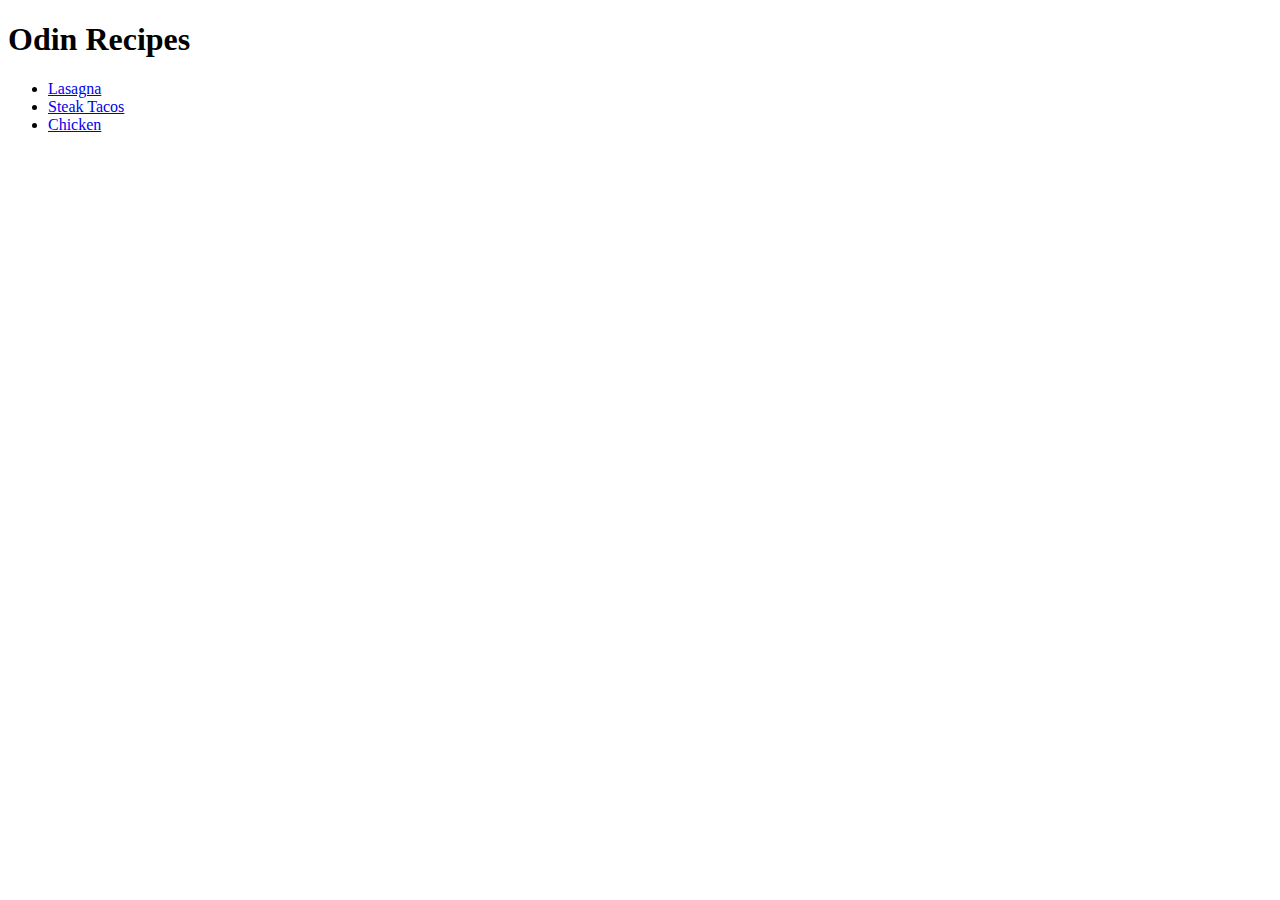
==== index.html @ cd478c09 "Add recipes to my project" ====
<!DOCTYPE html>
<html lang="en">

<head>
    <meta charset="UTF-8">
    <meta name="viewport" content="width=device-width, initial-scale=1.0">
    <title></title>
</head>
<h1>Odin Recipes</h1>
<ul>
    <li><a href="./recipes/lasagna.html">Lasagna</a></li>
    <li><a href="./recipes/tacos.html">Steak Tacos</a></li>
    <li><a href="./recipes/chicken.html">Chicken</a></li>
</ul>


</html>
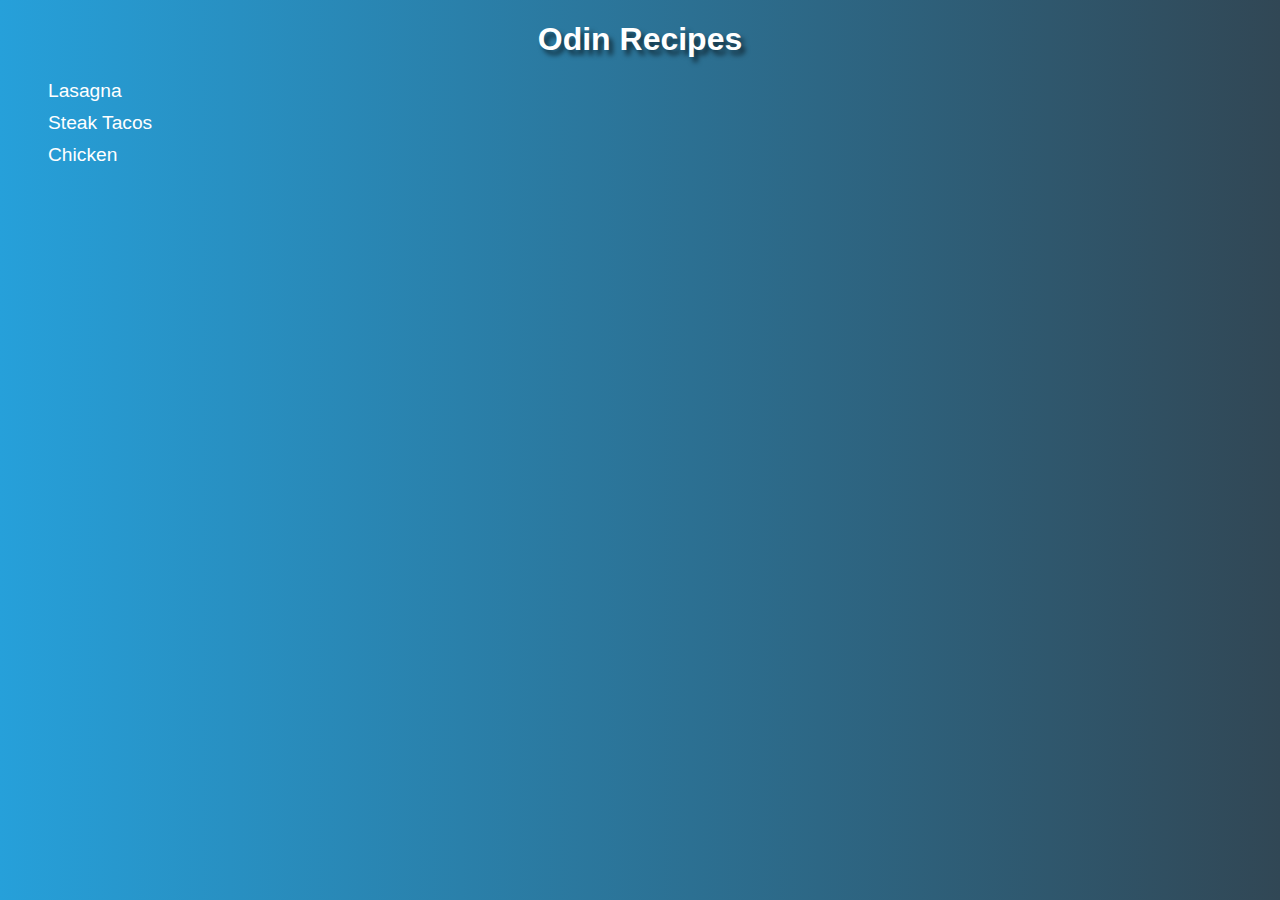
==== commit 45a93a3b: "Added a CSS document and style my recipe project." ====
--- a/index.html
+++ b/index.html
@@ -4,13 +4,14 @@
 <head>
     <meta charset="UTF-8">
     <meta name="viewport" content="width=device-width, initial-scale=1.0">
-    <title></title>
+    <title>Odin Recipes</title>
+    <link rel="stylesheet" href="styles.css">
 </head>
-<h1>Odin Recipes</h1>
+<h1 class="header">Odin Recipes</h1>
 <ul>
-    <li><a href="./recipes/lasagna.html">Lasagna</a></li>
-    <li><a href="./recipes/tacos.html">Steak Tacos</a></li>
-    <li><a href="./recipes/chicken.html">Chicken</a></li>
+    <li class="indexListItem"><a class="animated-link" href="./recipes/lasagna.html">Lasagna</a></li>
+    <li class="indexListItem"><a class="animated-link" href="./recipes/tacos.html">Steak Tacos</a></li>
+    <li class="indexListItem"><a class="animated-link" href="./recipes/chicken.html">Chicken</a></li>
 </ul>
 
 
--- a/styles.css
+++ b/styles.css
@@ -0,0 +1,62 @@
+body {
+  background: linear-gradient(to left, #314755, #26a0da);
+  font-family: Arial, Helvetica, sans-serif;
+}
+
+.header {
+  color: white;
+  text-shadow: 4px 5px 5px rgba(0, 0, 0, 0.6);
+  text-align: center;
+}
+
+.center-image {
+  display: block;
+  margin: auto;
+}
+
+.desc,
+h2 {
+  color: white;
+  text-shadow: 4px 5px 5px rgba(0, 0, 0, 0.6);
+}
+
+p,
+li {
+  color: hsl(0, 0%, 98%);
+}
+
+.indexListItem {
+  list-style-type: none;
+  margin-top: 10px;
+}
+
+.animated-link {
+  text-decoration: none;
+  color: white;
+  font-size: 1.2em;
+  position: relative;
+}
+
+.animated-link.darker-link {
+  color: black;
+  font-size: 1.5rem;
+}
+
+.animated-link::before,
+.animated-link::after {
+  content: '';
+  position: absolute;
+  bottom: -5px;
+  left: 0;
+  border-top-width: 2px;
+  border-top-color: #fff;
+}
+
+.animated-link::after {
+  border-top-style: solid;
+  width: 0;
+  transition: width 0.2s ease;
+}
+.animated-link:hover::after {
+  width: 100%;
+}
